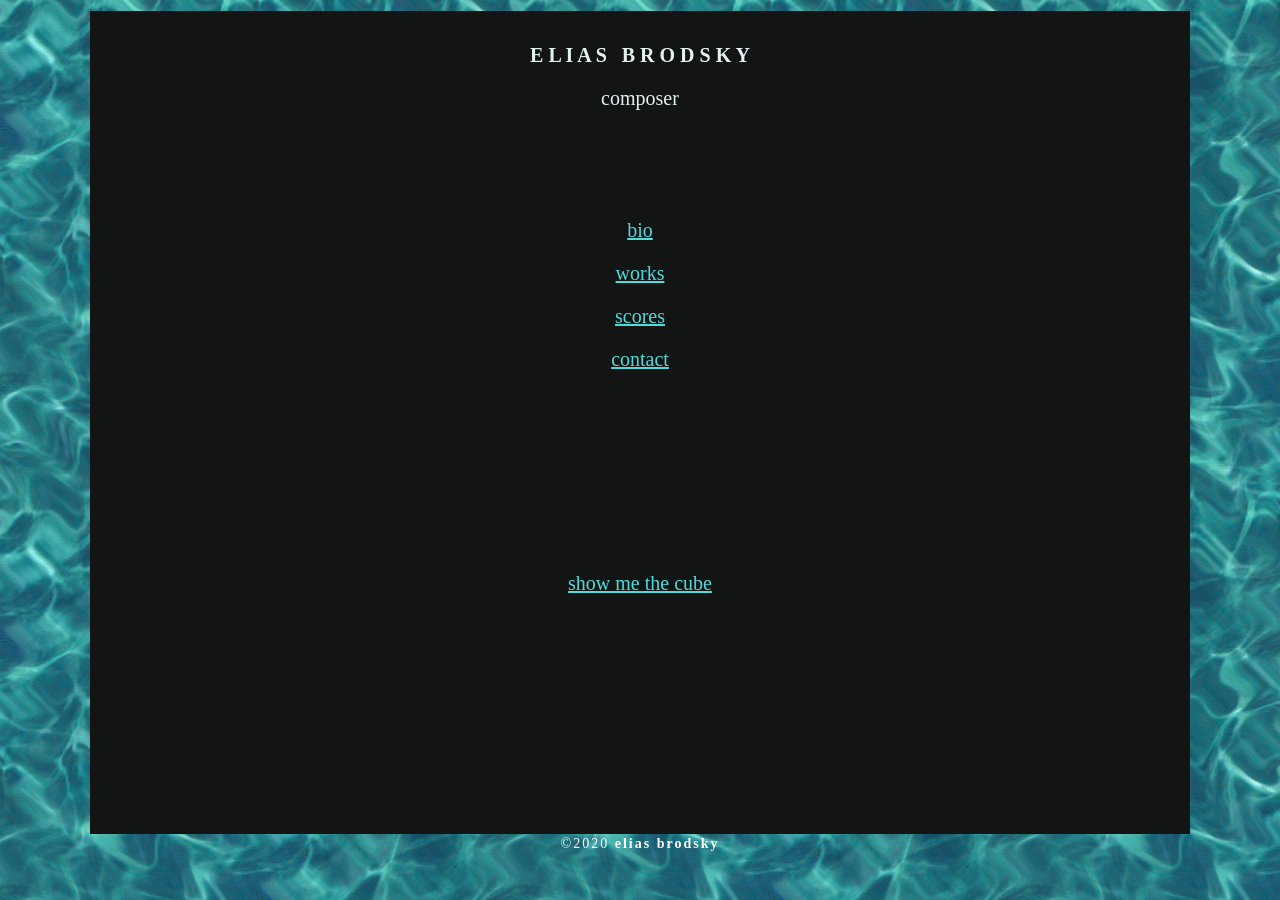
==== bio.html @ e47360a5 "Create bio.html" ====
<!doctype html>
<html lang="en-US">
<head>
<meta charset="UTF-8">
<meta http-equiv="X-UA-Compatible" content="IE=edge">
<meta name="viewport" content="width=device-width, initial-scale=1">
<link href="../css/main.css" rel="stylesheet" type="text/css">
<link rel="stylesheet" href="../css/ex.css" />
<script>var __adobewebfontsappname__="dreamweaver"</script>
<script src="http://use.edgefonts.net/source-sans-pro:n2:default.js" type="text/javascript"></script>
</head>
<body>
<!-- Main Container -->
<div class="container-fluid"> 
	<center><p><a><b>E L I A S&nbsp; &nbsp;B R O D S K Y</b></a></p>
  <p>composer</p></center>
<!-- box -->
<div id="wrapper">
	<center><br><br><br>
	<p><a href="https://eliasbrodsky.github.io/textonly.html">bio</a></p>
	<p><a href="https://eliasbrodsky.github.io/textonly.html">works</a></p>
	<p><a href="https://eliasbrodsky.github.io/textonly.html">scores</a></p>
	<p><a href="https://eliasbrodsky.github.io/textonly.html">contact</a></p>
	<br><br><br><br><br><br><br>
		<p><a href="https://eliasbrodsky.github.io/">show me the cube</a></p>
   </div>
	<br>
</div>
</div>
<!-- Main Container Ends -->
</body>
<center><footer>
	<div class="copyright-fluid">&copy;2020 <strong>elias brodsky</strong></div>
	</footer></center></html>
---- css/main.css ----
@charset "UTF-8";
@font-face {
	font-family: 'proxima_nova_rgregular';
	src: url('https://litmus.com/fonts/Emails/proximanova-regular-webfont.eot');
	src: url('https://litmus.com/fonts/Emails/proximanova-regular-webfont.eot?#iefix') format('embedded-opentype'),
		 url('https://litmus.com/fonts/Emails/proximanova-regular-webfont.woff') format('woff'),
		 url('https://litmus.com/fonts/Emails/proximanova-regular-webfont.ttf') format('truetype'),
		 url('https://litmus.com/fonts/Emails/proximanova-regular-webfont.svg#proxima_nova_rgregular') format('svg');
	font-weight: normal;
	font-style: normal;
}
@font-face {
	font-family: 'proxima_nova_rgbold';
	src: url('https://litmus.com/fonts/Emails/proximanova-bold-webfont.eot');
	src: url('https://litmus.com/fonts/Emails/proximanova-bold-webfont.eot?#iefix') format('embedded-opentype'),
		 url('https://litmus.com/fonts/Emails/proximanova-bold-webfont.woff') format('woff'),
		 url('https://litmus.com/fonts/Emails/proximanova-bold-webfont.ttf') format('truetype'),
		 url('https://litmus.com/fonts/Emails/proximanova-bold-webfont.svg#proxima_nova_rgbold') format('svg');
	font-weight: normal;
	font-style: normal;
}
/* Body */
body {
	font-family: proxima_nova;
	background: url("https://eliasbrodsky.github.io/images/water.gif");
	margin: 0px;
	height: auto;
	font-style: normal;
	font-weight: 200;
}
/* Container */
.container-fluid {
	width: auto;
	min-height: 90vh;
	/*height: 90%;*/
	margin-top: 11px;
	padding-top: 13px;
	margin-left: 10vh;
	margin-right: 10vh;
	margin-bottom: 0px;
	background-color: #131414;
	color: #E3F1F0;
	font-size: 20px;
	font-family: proxima_nova_rgregular;
}
/* unvisited link */
.container-fluid a:link {
  color: #4fdbdb;
}

.container-fluid a:visited {
  color: #4fdbdb;
}

/* mouse over link */
.container-fluid a:hover {
  color: #23fae8;
}

/* selected link */
.container-fluid a:active {
  color: #F6FFFF;
}
/* box */
.viewport {
    -webkit-perspective: 800px;
    -webkit-perspective-origin: 50% 200px;
    -webkit-transform: scale(0.5,0.5);
    -moz-perspective: 800px;
    -moz-perspective-origin: 50% 200px;
    -moz-transform: scale(0.5,0.5);
    perspective: 800px;
    perspective-origin: 50% 200px;
    transform: scale(0.5,0.5);
}

.cube {
    position: relative;
    margin: 0 auto;
	/*margin-top: -50px;*/
    height: 380px;
    width: 380px;
    -webkit-transition: -webkit-transform 50ms linear;
    -webkit-transform-style: preserve-3d;
    -webkit-transform: rotateX(-10deg) rotateY(20deg);
    -moz-transition: -moz-transform 50ms linear;
    -moz-transform-style: preserve-3d;
    -moz-transform: rotateX(-10deg) rotateY(20deg);
    transition: transform 50ms linear;
    transform-style: preserve-3d;
    transform: rotateX(-10deg) rotateY(20deg);
}

.cube h2 {
    color: #fff;
    padding-top: 0;
    margin-top: 0;
}

.cube a {
    text-decoration: none !important;
}

.cube a:hover {
    color: #23fae8;
    text-decoration: none;
}

.cube > div {
    overflow: hidden;
    position: absolute;
    height: 360px;
    width: 360px;
    padding: 20px;
    background-color: rgba(39, 39, 39, 0.5);
    font-size: 4em;
    line-height: 3em;
    color: #fff;
    border: 3px solid #EAF9F9;
    border-radius: 3px;
	-webkit-user-select: none; /* Safari */        
-moz-user-select: none; /* Firefox */
-ms-user-select: none; /* IE10+/Edge */
user-select: none; /* Standard */
}

.cube > div > div.cube-image {
  width: 360px;
  height: 360px;
  -webkit-transform: rotate(180deg);
  -moz-transform: rotate(180deg);
  -ms-transform: rotate(180deg);
  -o-transform: rotate(180deg);
  transform: rotate(180deg);
	-webkit-user-select: none; /* Safari */        
-moz-user-select: none; /* Firefox */
-ms-user-select: none; /* IE10+/Edge */
user-select: none; /* Standard */
  /*rotate(180deg); (for above)
  line-height: 200px;*/
  font-size: 65px;
  text-align: center;
  color: #e6ebed;
  -webkit-transition: color 600ms;
  -moz-transition: color 600ms;
  -ms-transition: color 600ms;
  -o-transition: color 600ms;
  transition: color 600ms; }
  .cube > div > div.cube-image.active {
    color: #4fdbdb; }

.cube > div > div.cube-image a {
    color: #fff !important;
    text-decoration: none !important
  -webkit-transition: color 600ms;
  -moz-transition: color 600ms;
  -ms-transition: color 600ms;
  -o-transition: color 600ms;
  transition: color 600ms;
}

/*.cube > div > div.cube-image a:hover
    color: #fff;
    text-decoration: none;
}*/

.cube > div > div.cube-image.active a {
    color: #4fdbdb !important;
    text-decoration: none !important;
}

.cube > div > div.cube-image.active a:hover {
    color: #23fae8 !important
    text-decoration: none !important;
}

.cube > div:hover {
  cursor: pointer; }

.cube > div:active {
  cursor: pointer; }

.cube > div:first-child  {
    -webkit-transform: rotateX(90deg) translateZ(200px);
    -moz-transform: rotateX(90deg) translateZ(200px);
    transform: rotateX(90deg) translateZ(200px);
	-webkit-user-select: none; /* Safari */        
-moz-user-select: none; /* Firefox */
-ms-user-select: none; /* IE10+/Edge */
user-select: none; /* Standard */
	text-align: center;
	font-size: 65px;
	position: absolute;
}

.cube > div:nth-child(2) {
    -webkit-transform: translateZ(200px);
    -moz-transform: translateZ(200px);
    transform: translateZ(200px);
	-webkit-user-select: none; /* Safari */        
-moz-user-select: none; /* Firefox */
-ms-user-select: none; /* IE10+/Edge */
user-select: none; /* Standard */
	text-align: center;
	font-size: 65px;
	position: absolute;
}

.cube > div:nth-child(3) {
    -webkit-transform: rotateY(90deg) translateZ(200px);
    -moz-transform: rotateY(90deg) translateZ(200px);
    transform: rotateY(90deg) translateZ(200px);
	-webkit-user-select: none; /* Safari */        
	-moz-user-select: none; /* Firefox */
	-ms-user-select: none; /* IE10+/Edge */
	user-select: none; /* Standard */
    text-align: center;
	font-size: 65px;
	position: absolute;
}

.cube > div:nth-child(4) {
    -webkit-transform: rotateY(180deg) translateZ(200px);
    -moz-transform: rotateY(180deg) translateZ(200px);
    transform: rotateY(180deg) translateZ(200px);
	-webkit-user-select: none; /* Safari */        
-moz-user-select: none; /* Firefox */
-ms-user-select: none; /* IE10+/Edge */
user-select: none; /* Standard */
	text-align: center;
	font-size: 65px;
	position: absolute;
}

.cube > div:nth-child(5) {
    -webkit-transform: rotateY(-90deg) translateZ(200px);
    -moz-transform: rotateY(-90deg) translateZ(200px);
    transform: rotateY(-90deg) translateZ(200px);
	-webkit-user-select: none; /* Safari */        
-moz-user-select: none; /* Firefox */
-ms-user-select: none; /* IE10+/Edge */
user-select: none; /* Standard */
	text-align: center;
	font-size: 65px;
	position: absolute;
}

.cube > div:nth-child(6) {
    -webkit-transform: rotateX(-90deg) rotate(180deg) translateZ(200px);
    -moz-transform: rotateX(-90deg) rotate(180deg) translateZ(200px);
    transform: rotateX(-90deg) rotate(180deg) translateZ(200px);
	-webkit-user-select: none; /* Safari */        
-moz-user-select: none; /* Firefox */
-ms-user-select: none; /* IE10+/Edge */
user-select: none; /* Standard */
	text-align: center;
	font-size: 65px;
	position: absolute;
}

object {
    opacity: 0.5;
}

object:hover {
    opacity: 1;
}
/* Navigation */
header nav ul {
	list-style: none;
	float: right;
}
nav ul li {
	float: left;
	color: #FFFFFF;
	font-size: 14px;
	text-align: left;
	margin-right: 25px;
	letter-spacing: 2px;
	font-weight: bold;
	transition: all 0.3s linear;
}
ul li a {
	color: #FFFFFF;
	text-decoration: none;
}
ul li:hover a {
	color: #2C9AB7;
}
footer {
	width: auto;
	height: auto;
	margin-top: 0 auto;
	margin-left: 10vh;
	margin-right: 10vh;
	margin-bottom: 0px;
	/*background-color: #292626;*/
	color: #B3B3B3;
	text-align: center;
	color: #FFFFFF;
	font-weight: lighter;
	letter-spacing: 2px;
	/*padding-bottom: 35px;*/
}

.copyright-fluid {
	font-family: proxima_nova_rgregular;
	text-align: center;
	color: #FFFFFF;
	font-weight: lighter;
	letter-spacing: 2px;
	font-size: 14px;
}

footer {
	display: inline-block;
}
.hidden {
	display: none;
}

/* Mobile */
@media (max-width: auto) {
.logo {
	width: 100%;
	text-align: center;
	margin-top: 13px;
	margin-right: 0px;
	margin-bottom: 0px;
	margin-left: 0px;
}
.container header nav {
	margin-top: 0px;
	margin-right: 0px;
	margin-bottom: 0px;
	margin-left: 0px;
	width: 100%;
	float: none;
	display: none;
}
header nav ul {
}
nav ul li {
	margin-top: 0px;
	margin-right: 0px;
	margin-bottom: 0px;
	margin-left: 0px;
	width: 100%;
	text-align: center;
}
.text_column {
	width: 100%;
	text-align: justify;
	padding-top: 0px;
	padding-right: 0px;
	padding-bottom: 0px;
	padding-left: 0px;
}
.thumbnail {
	width: 100%;
}
.footer_column {
	width: 100%;
	margin-top: 0px;
}
.parallax {
	text-align: center;
	margin-top: 0px;
	margin-right: 0px;
	margin-bottom: 0px;
	margin-left: 0px;
	padding-top: 40%;
	padding-right: 0px;
	padding-bottom: 0px;
	padding-left: 0px;
	width: 100%;
	font-size: 18px;
}
.parallax_description {
	padding-top: 0px;
	padding-right: 0px;
	padding-bottom: 0px;
	padding-left: 0px;
	width: 90%;
	margin-top: 25px;
	margin-right: 0px;
	margin-bottom: 0px;
	margin-left: 12px;
	float: none;
	text-align: center;
}
.banner {
	background-color: #2D9AB7;
	background-image: none;
}
.tagline {
	margin-top: 20px;
	line-height: 22px;
}
.hero_header {
	padding-left: 10px;
	padding-right: 10px;
	line-height: 22px;
	text-align: center;
}
}

/* Small Tablets */
@media (min-width: 321px)and (max-width: 767px) {
.logo {
	width: 100%;
	text-align: center;
	margin-top: 13px;
	margin-right: 0px;
	margin-bottom: 0px;
	margin-left: 0px;
	color: #043745;
}
.container header nav {
	margin-top: 0px;
	margin-right: 0px;
	margin-bottom: 0px;
	margin-left: 0px;
	width: 100%;
	float: none;
	overflow: auto;
	display: inline-block;
	background: #52bad5;
}
header nav ul {
	padding: 0px;
	float: none;
}
nav ul li {
	margin-top: 0px;
	margin-right: 0px;
	margin-bottom: 0px;
	margin-left: 0px;
	width: 100%;
	text-align: center;
	padding-top: 8px;
	padding-bottom: 8px;
}
.text_column {
	width: 100%;
	text-align: left;
	padding-top: 0px;
	padding-right: 0px;
	padding-bottom: 0px;
	padding-left: 0px;
}
.thumbnail {
	width: 100%;
}
.footer_column {
	width: 100%;
	margin-top: 0px;
}
.banner {
	padding-left: 20px;
	padding-right: 20px;
}
.footer_column {
	width: 100%;
}
}

/* Small Desktops */
@media (min-width: 768px) and (max-width: 1096px) {
.text_column {
	width: 100%;
}
.thumbnail {
	width: 50%;
}
.text_column {
	width: 100%;
	margin-top: 0px;
	margin-right: 0px;
	margin-bottom: 0px;
	margin-left: 0px;
	padding-top: 0px;
	padding-right: 0px;
	padding-bottom: 0px;
	padding-left: 0px;
}
.banner {
	margin-top: 0px;
	padding-top: 0px;
}
}
---- css/ex.css ----
#experiment {
  -webkit-perspective: 800px;
  -webkit-perspective-origin: 50% 200px;
  -moz-perspective: 800px;
  -moz-perspective-origin: 50% 200px;
  perspective: 800px;
  perspective-origin: 50% 200px;
}

#cube {
  position: relative;
  margin: 100px auto;
  height: 400px;
  width: 400px;
  -webkit-transition: -webkit-transform 2s linear;
  -webkit-transform-style: preserve-3d;
  -moz-transition: -moz-transform 2s linear;
  -moz-transform-style: preserve-3d;
  transition: transform 2s linear;
  transform-style: preserve-3d;
}

.face {
  position: absolute;
  height: 360px;
  width: 360px;
  padding: 20px;
  background-color: rgba(50, 50, 50, 0.7);
  font-size: 27px;
  line-height: 1em;
  color: #fff;
  border: 1px solid #555;
  border-radius: 3px;
}

#cube .one  {
  -webkit-transform: rotateX(90deg) translateZ(200px);
  -moz-transform: rotateX(90deg) translateZ(200px);
  transform: rotateX(90deg) translateZ(200px);
}

#cube .two {
  -webkit-transform: translateZ(200px);
  -moz-transform: translateZ(200px);
  transform: translateZ(200px);
}

#cube .three {
  -webkit-transform: rotateY(90deg) translateZ(200px);
  -moz-transform: rotateY(90deg) translateZ(200px);
  transform: rotateY(90deg) translateZ(200px);
}

#cube .four {
  -webkit-transform: rotateY(180deg) translateZ(200px);
  -moz-transform: rotateY(180deg) translateZ(200px);
  transform: rotateY(180deg) translateZ(200px);
}

#cube .five {
  -webkit-transform: rotateY(-90deg) translateZ(200px);
  -moz-transform: rotateY(-90deg) translateZ(200px);
  transform: rotateY(-90deg) translateZ(200px);
}

#cube .six {
  -webkit-transform: rotateX(-90deg) rotate(180deg) translateZ(200px);
  -moz-transform: rotateX(-90deg) rotate(180deg) translateZ(200px);
  transform: rotateX(-90deg) rotate(180deg) translateZ(200px);
}
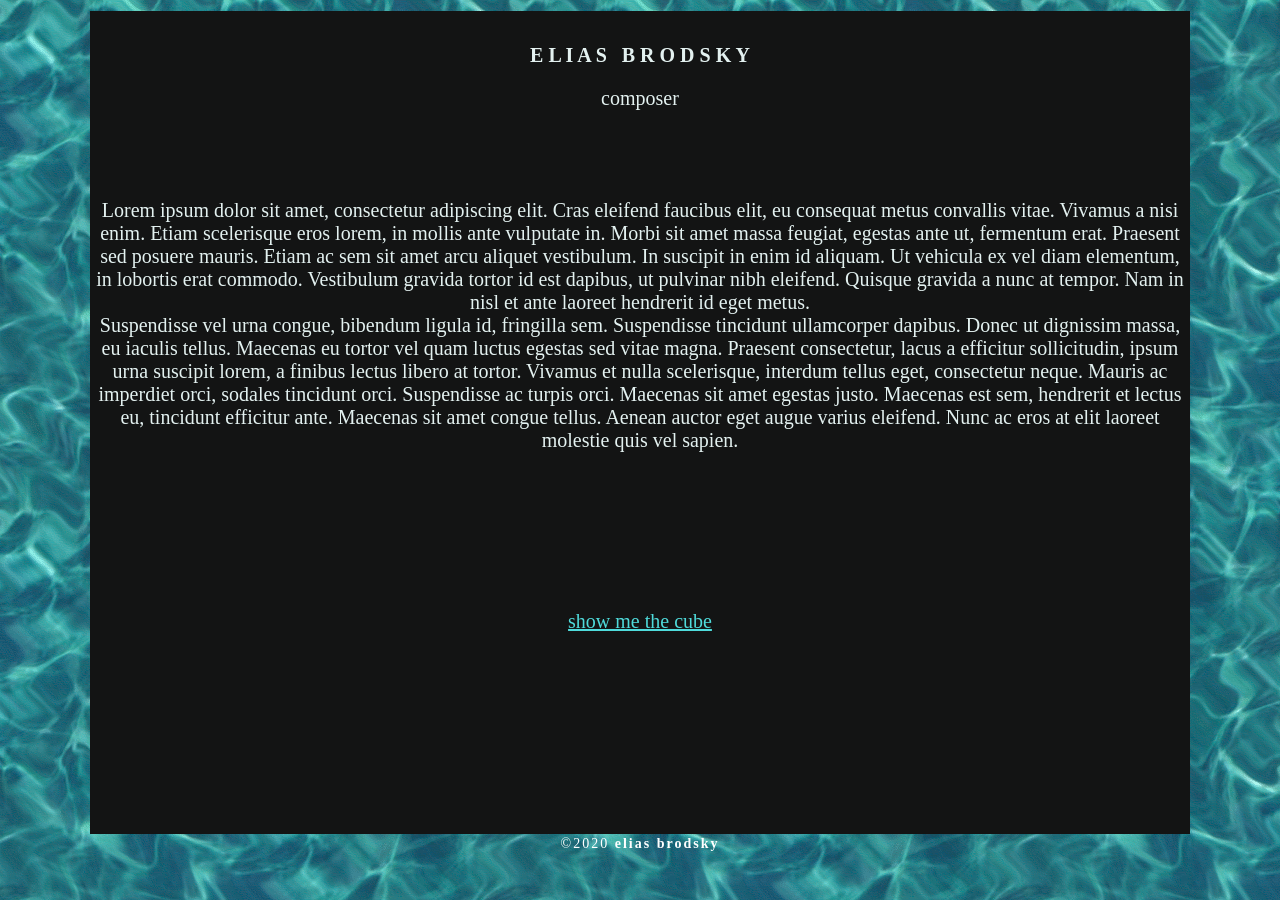
==== commit d5d11ef2: "Update bio.html" ====
--- a/bio.html
+++ b/bio.html
@@ -17,10 +17,9 @@
 <!-- box -->
 <div id="wrapper">
 	<center><br><br><br>
-	<p><a href="https://eliasbrodsky.github.io/textonly.html">bio</a></p>
-	<p><a href="https://eliasbrodsky.github.io/textonly.html">works</a></p>
-	<p><a href="https://eliasbrodsky.github.io/textonly.html">scores</a></p>
-	<p><a href="https://eliasbrodsky.github.io/textonly.html">contact</a></p>
+	Lorem ipsum dolor sit amet, consectetur adipiscing elit. Cras eleifend faucibus elit, eu consequat metus convallis vitae. Vivamus a nisi enim. Etiam scelerisque eros lorem, in mollis ante vulputate in. Morbi sit amet massa feugiat, egestas ante ut, fermentum erat. Praesent sed posuere mauris. Etiam ac sem sit amet arcu aliquet vestibulum. In suscipit in enim id aliquam. Ut vehicula ex vel diam elementum, in lobortis erat commodo. Vestibulum gravida tortor id est dapibus, ut pulvinar nibh eleifend. Quisque gravida a nunc at tempor. Nam in nisl et ante laoreet hendrerit id eget metus.
+	<br>
+	Suspendisse vel urna congue, bibendum ligula id, fringilla sem. Suspendisse tincidunt ullamcorper dapibus. Donec ut dignissim massa, eu iaculis tellus. Maecenas eu tortor vel quam luctus egestas sed vitae magna. Praesent consectetur, lacus a efficitur sollicitudin, ipsum urna suscipit lorem, a finibus lectus libero at tortor. Vivamus et nulla scelerisque, interdum tellus eget, consectetur neque. Mauris ac imperdiet orci, sodales tincidunt orci. Suspendisse ac turpis orci. Maecenas sit amet egestas justo. Maecenas est sem, hendrerit et lectus eu, tincidunt efficitur ante. Maecenas sit amet congue tellus. Aenean auctor eget augue varius eleifend. Nunc ac eros at elit laoreet molestie quis vel sapien. 
 	<br><br><br><br><br><br><br>
 		<p><a href="https://eliasbrodsky.github.io/">show me the cube</a></p>
    </div>
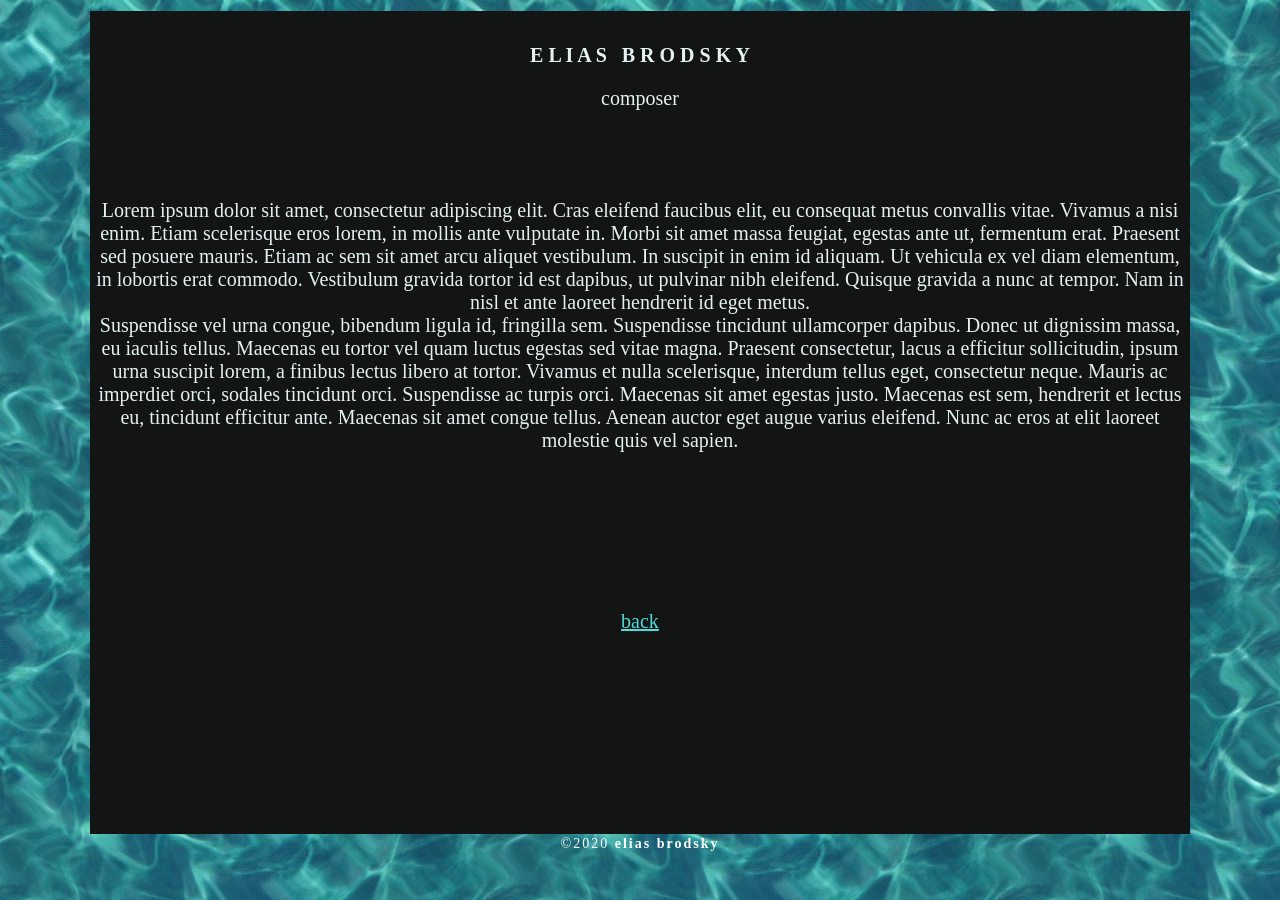
==== commit 106a2124: "Update bio.html" ====
--- a/bio.html
+++ b/bio.html
@@ -21,7 +21,7 @@
 	<br>
 	Suspendisse vel urna congue, bibendum ligula id, fringilla sem. Suspendisse tincidunt ullamcorper dapibus. Donec ut dignissim massa, eu iaculis tellus. Maecenas eu tortor vel quam luctus egestas sed vitae magna. Praesent consectetur, lacus a efficitur sollicitudin, ipsum urna suscipit lorem, a finibus lectus libero at tortor. Vivamus et nulla scelerisque, interdum tellus eget, consectetur neque. Mauris ac imperdiet orci, sodales tincidunt orci. Suspendisse ac turpis orci. Maecenas sit amet egestas justo. Maecenas est sem, hendrerit et lectus eu, tincidunt efficitur ante. Maecenas sit amet congue tellus. Aenean auctor eget augue varius eleifend. Nunc ac eros at elit laoreet molestie quis vel sapien. 
 	<br><br><br><br><br><br><br>
-		<p><a href="https://eliasbrodsky.github.io/">show me the cube</a></p>
+		<p><a href="https://eliasbrodsky.github.io/">back</a></p>
    </div>
 	<br>
 </div>
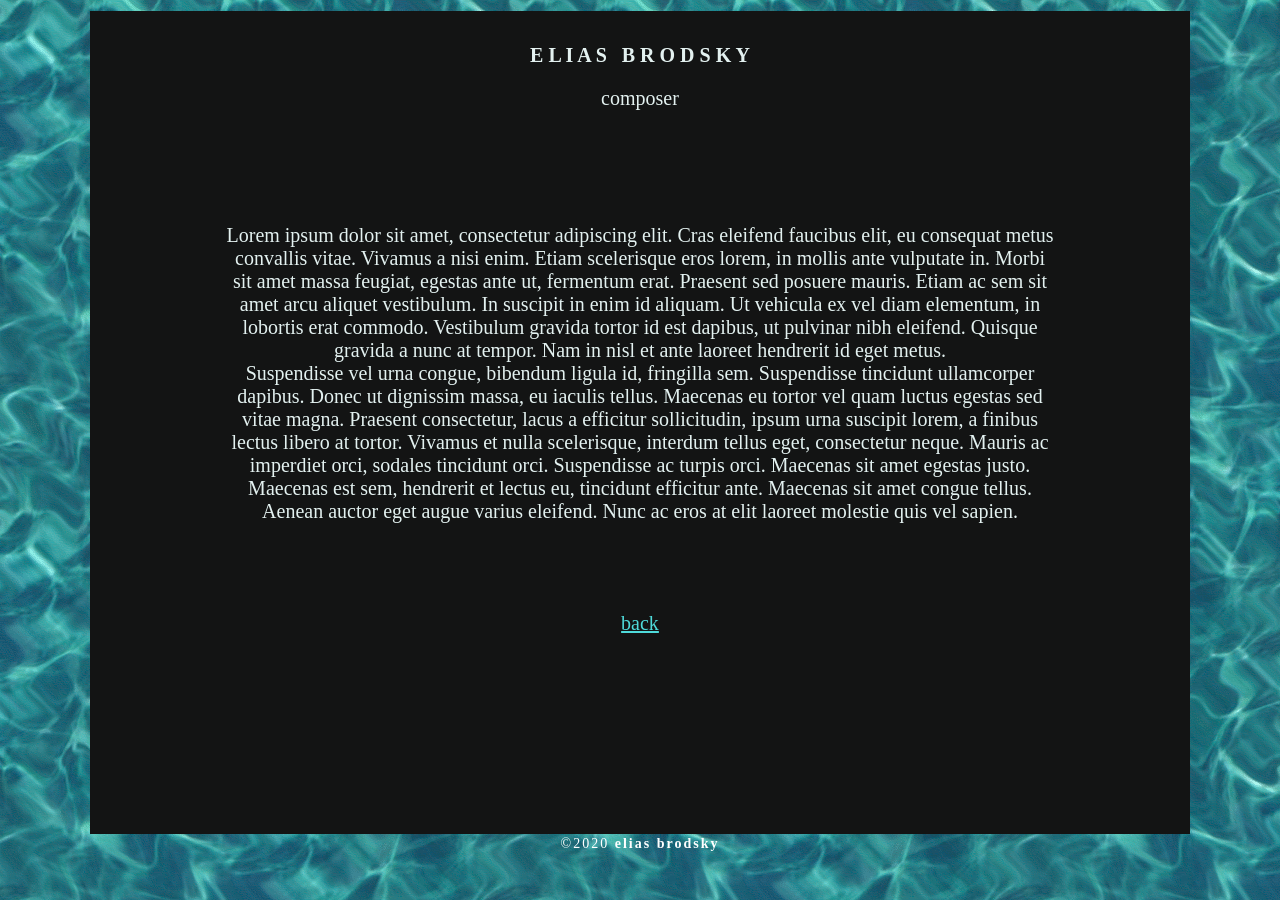
==== commit ea8e62bc: "Update bio.html" ====
--- a/bio.html
+++ b/bio.html
@@ -4,7 +4,7 @@
 <meta charset="UTF-8">
 <meta http-equiv="X-UA-Compatible" content="IE=edge">
 <meta name="viewport" content="width=device-width, initial-scale=1">
-<link href="../css/main.css" rel="stylesheet" type="text/css">
+<link href="../css/bio.css" rel="stylesheet" type="text/css">
 <link rel="stylesheet" href="../css/ex.css" />
 <script>var __adobewebfontsappname__="dreamweaver"</script>
 <script src="http://use.edgefonts.net/source-sans-pro:n2:default.js" type="text/javascript"></script>
@@ -20,7 +20,7 @@
 	Lorem ipsum dolor sit amet, consectetur adipiscing elit. Cras eleifend faucibus elit, eu consequat metus convallis vitae. Vivamus a nisi enim. Etiam scelerisque eros lorem, in mollis ante vulputate in. Morbi sit amet massa feugiat, egestas ante ut, fermentum erat. Praesent sed posuere mauris. Etiam ac sem sit amet arcu aliquet vestibulum. In suscipit in enim id aliquam. Ut vehicula ex vel diam elementum, in lobortis erat commodo. Vestibulum gravida tortor id est dapibus, ut pulvinar nibh eleifend. Quisque gravida a nunc at tempor. Nam in nisl et ante laoreet hendrerit id eget metus.
 	<br>
 	Suspendisse vel urna congue, bibendum ligula id, fringilla sem. Suspendisse tincidunt ullamcorper dapibus. Donec ut dignissim massa, eu iaculis tellus. Maecenas eu tortor vel quam luctus egestas sed vitae magna. Praesent consectetur, lacus a efficitur sollicitudin, ipsum urna suscipit lorem, a finibus lectus libero at tortor. Vivamus et nulla scelerisque, interdum tellus eget, consectetur neque. Mauris ac imperdiet orci, sodales tincidunt orci. Suspendisse ac turpis orci. Maecenas sit amet egestas justo. Maecenas est sem, hendrerit et lectus eu, tincidunt efficitur ante. Maecenas sit amet congue tellus. Aenean auctor eget augue varius eleifend. Nunc ac eros at elit laoreet molestie quis vel sapien. 
-	<br><br><br><br><br><br><br>
+	<br><br><br><br>
 		<p><a href="https://eliasbrodsky.github.io/">back</a></p>
    </div>
 	<br>
--- a/css/bio.css
+++ b/css/bio.css
@@ -0,0 +1,502 @@
+@charset "UTF-8";
+@font-face {
+	font-family: 'proxima_nova_rgregular';
+	src: url('https://litmus.com/fonts/Emails/proximanova-regular-webfont.eot');
+	src: url('https://litmus.com/fonts/Emails/proximanova-regular-webfont.eot?#iefix') format('embedded-opentype'),
+		 url('https://litmus.com/fonts/Emails/proximanova-regular-webfont.woff') format('woff'),
+		 url('https://litmus.com/fonts/Emails/proximanova-regular-webfont.ttf') format('truetype'),
+		 url('https://litmus.com/fonts/Emails/proximanova-regular-webfont.svg#proxima_nova_rgregular') format('svg');
+	font-weight: normal;
+	font-style: normal;
+}
+@font-face {
+	font-family: 'proxima_nova_rgbold';
+	src: url('https://litmus.com/fonts/Emails/proximanova-bold-webfont.eot');
+	src: url('https://litmus.com/fonts/Emails/proximanova-bold-webfont.eot?#iefix') format('embedded-opentype'),
+		 url('https://litmus.com/fonts/Emails/proximanova-bold-webfont.woff') format('woff'),
+		 url('https://litmus.com/fonts/Emails/proximanova-bold-webfont.ttf') format('truetype'),
+		 url('https://litmus.com/fonts/Emails/proximanova-bold-webfont.svg#proxima_nova_rgbold') format('svg');
+	font-weight: normal;
+	font-style: normal;
+}
+/* Body */
+body {
+	font-family: proxima_nova;
+	background: url("https://eliasbrodsky.github.io/images/water.gif");
+	margin: 0px;
+	height: auto;
+	font-style: normal;
+	font-weight: 200;
+}
+/* Container */
+.container-fluid {
+	width: auto;
+	min-height: 90vh;
+	/*height: 90%;*/
+	margin-top: 11px;
+	padding-top: 13px;
+	margin-left: 10vh;
+	margin-right: 10vh;
+	margin-bottom: 0px;
+	background-color: #131414;
+	color: #E3F1F0;
+	font-size: 20px;
+	font-family: proxima_nova_rgregular;
+}
+/* unvisited link */
+.container-fluid a:link {
+  color: #4fdbdb;
+}
+
+.container-fluid a:visited {
+  color: #4fdbdb;
+}
+
+/* mouse over link */
+.container-fluid a:hover {
+  color: #23fae8;
+}
+
+/* selected link */
+.container-fluid a:active {
+  color: #F6FFFF;
+}
+/*idk yet*/
+#wrapper {
+	margin-top: 5vh;
+	margin-left: 15vh;
+	margin-right: 15vh;
+	margin-bottom: auto;
+	font-size: 20px;
+	font-family: proxima_nova_rgregular;
+	overflow: scroll;
+}
+
+/* box */
+.viewport {
+    -webkit-perspective: 800px;
+    -webkit-perspective-origin: 50% 200px;
+    -webkit-transform: scale(0.5,0.5);
+    -moz-perspective: 800px;
+    -moz-perspective-origin: 50% 200px;
+    -moz-transform: scale(0.5,0.5);
+    perspective: 800px;
+    perspective-origin: 50% 200px;
+    transform: scale(0.5,0.5);
+}
+
+.cube {
+    position: relative;
+    margin: 0 auto;
+	/*margin-top: -50px;*/
+    height: 380px;
+    width: 380px;
+    -webkit-transition: -webkit-transform 50ms linear;
+    -webkit-transform-style: preserve-3d;
+    -webkit-transform: rotateX(-10deg) rotateY(20deg);
+    -moz-transition: -moz-transform 50ms linear;
+    -moz-transform-style: preserve-3d;
+    -moz-transform: rotateX(-10deg) rotateY(20deg);
+    transition: transform 50ms linear;
+    transform-style: preserve-3d;
+    transform: rotateX(-10deg) rotateY(20deg);
+}
+
+.cube h2 {
+    color: #fff;
+    padding-top: 0;
+    margin-top: 0;
+}
+
+.cube a {
+    text-decoration: none !important;
+}
+
+.cube a:hover {
+    color: #23fae8;
+    text-decoration: none;
+}
+
+.cube > div {
+    overflow: hidden;
+    position: absolute;
+    height: 360px;
+    width: 360px;
+    padding: 20px;
+    background-color: rgba(39, 39, 39, 0.5);
+    font-size: 4em;
+    line-height: 3em;
+    color: #fff;
+    border: 3px solid #EAF9F9;
+    border-radius: 3px;
+	-webkit-user-select: none; /* Safari */        
+-moz-user-select: none; /* Firefox */
+-ms-user-select: none; /* IE10+/Edge */
+user-select: none; /* Standard */
+}
+
+.cube > div > div.cube-image {
+  width: 360px;
+  height: 360px;
+  -webkit-transform: rotate(180deg);
+  -moz-transform: rotate(180deg);
+  -ms-transform: rotate(180deg);
+  -o-transform: rotate(180deg);
+  transform: rotate(180deg);
+	-webkit-user-select: none; /* Safari */        
+-moz-user-select: none; /* Firefox */
+-ms-user-select: none; /* IE10+/Edge */
+user-select: none; /* Standard */
+  /*rotate(180deg); (for above)
+  line-height: 200px;*/
+  font-size: 65px;
+  text-align: center;
+  color: #e6ebed;
+  -webkit-transition: color 600ms;
+  -moz-transition: color 600ms;
+  -ms-transition: color 600ms;
+  -o-transition: color 600ms;
+  transition: color 600ms; }
+  .cube > div > div.cube-image.active {
+    color: #4fdbdb; }
+
+.cube > div > div.cube-image a {
+    color: #fff !important;
+    text-decoration: none !important
+  -webkit-transition: color 600ms;
+  -moz-transition: color 600ms;
+  -ms-transition: color 600ms;
+  -o-transition: color 600ms;
+  transition: color 600ms;
+}
+
+/*.cube > div > div.cube-image a:hover
+    color: #fff;
+    text-decoration: none;
+}*/
+
+.cube > div > div.cube-image.active a {
+    color: #4fdbdb !important;
+    text-decoration: none !important;
+}
+
+.cube > div > div.cube-image.active a:hover {
+    color: #23fae8 !important
+    text-decoration: none !important;
+}
+
+.cube > div:hover {
+  cursor: pointer; }
+
+.cube > div:active {
+  cursor: pointer; }
+
+.cube > div:first-child  {
+    -webkit-transform: rotateX(90deg) translateZ(200px);
+    -moz-transform: rotateX(90deg) translateZ(200px);
+    transform: rotateX(90deg) translateZ(200px);
+	-webkit-user-select: none; /* Safari */        
+-moz-user-select: none; /* Firefox */
+-ms-user-select: none; /* IE10+/Edge */
+user-select: none; /* Standard */
+	text-align: center;
+	font-size: 65px;
+	position: absolute;
+}
+
+.cube > div:nth-child(2) {
+    -webkit-transform: translateZ(200px);
+    -moz-transform: translateZ(200px);
+    transform: translateZ(200px);
+	-webkit-user-select: none; /* Safari */        
+-moz-user-select: none; /* Firefox */
+-ms-user-select: none; /* IE10+/Edge */
+user-select: none; /* Standard */
+	text-align: center;
+	font-size: 65px;
+	position: absolute;
+}
+
+.cube > div:nth-child(3) {
+    -webkit-transform: rotateY(90deg) translateZ(200px);
+    -moz-transform: rotateY(90deg) translateZ(200px);
+    transform: rotateY(90deg) translateZ(200px);
+	-webkit-user-select: none; /* Safari */        
+	-moz-user-select: none; /* Firefox */
+	-ms-user-select: none; /* IE10+/Edge */
+	user-select: none; /* Standard */
+    text-align: center;
+	font-size: 65px;
+	position: absolute;
+}
+
+.cube > div:nth-child(4) {
+    -webkit-transform: rotateY(180deg) translateZ(200px);
+    -moz-transform: rotateY(180deg) translateZ(200px);
+    transform: rotateY(180deg) translateZ(200px);
+	-webkit-user-select: none; /* Safari */        
+-moz-user-select: none; /* Firefox */
+-ms-user-select: none; /* IE10+/Edge */
+user-select: none; /* Standard */
+	text-align: center;
+	font-size: 65px;
+	position: absolute;
+}
+
+.cube > div:nth-child(5) {
+    -webkit-transform: rotateY(-90deg) translateZ(200px);
+    -moz-transform: rotateY(-90deg) translateZ(200px);
+    transform: rotateY(-90deg) translateZ(200px);
+	-webkit-user-select: none; /* Safari */        
+-moz-user-select: none; /* Firefox */
+-ms-user-select: none; /* IE10+/Edge */
+user-select: none; /* Standard */
+	text-align: center;
+	font-size: 65px;
+	position: absolute;
+}
+
+.cube > div:nth-child(6) {
+    -webkit-transform: rotateX(-90deg) rotate(180deg) translateZ(200px);
+    -moz-transform: rotateX(-90deg) rotate(180deg) translateZ(200px);
+    transform: rotateX(-90deg) rotate(180deg) translateZ(200px);
+	-webkit-user-select: none; /* Safari */        
+-moz-user-select: none; /* Firefox */
+-ms-user-select: none; /* IE10+/Edge */
+user-select: none; /* Standard */
+	text-align: center;
+	font-size: 65px;
+	position: absolute;
+}
+
+object {
+    opacity: 0.5;
+}
+
+object:hover {
+    opacity: 1;
+}
+/* Navigation */
+header nav ul {
+	list-style: none;
+	float: right;
+}
+nav ul li {
+	float: left;
+	color: #FFFFFF;
+	font-size: 14px;
+	text-align: left;
+	margin-right: 25px;
+	letter-spacing: 2px;
+	font-weight: bold;
+	transition: all 0.3s linear;
+}
+ul li a {
+	color: #FFFFFF;
+	text-decoration: none;
+}
+ul li:hover a {
+	color: #2C9AB7;
+}
+footer {
+	width: auto;
+	height: auto;
+	margin-top: 0 auto;
+	margin-left: 10vh;
+	margin-right: 10vh;
+	margin-bottom: 0px;
+	/*background-color: #292626;*/
+	color: #B3B3B3;
+	text-align: center;
+	color: #FFFFFF;
+	font-weight: lighter;
+	letter-spacing: 2px;
+	/*padding-bottom: 35px;*/
+}
+
+.copyright-fluid {
+	font-family: proxima_nova_rgregular;
+	text-align: center;
+	color: #FFFFFF;
+	font-weight: lighter;
+	letter-spacing: 2px;
+	font-size: 14px;
+}
+
+footer {
+	display: inline-block;
+}
+.hidden {
+	display: none;
+}
+
+/* Mobile */
+@media (max-width: auto) {
+.logo {
+	width: 100%;
+	text-align: center;
+	margin-top: 13px;
+	margin-right: 0px;
+	margin-bottom: 0px;
+	margin-left: 0px;
+}
+.container header nav {
+	margin-top: 0px;
+	margin-right: 0px;
+	margin-bottom: 0px;
+	margin-left: 0px;
+	width: 100%;
+	float: none;
+	display: none;
+}
+header nav ul {
+}
+nav ul li {
+	margin-top: 0px;
+	margin-right: 0px;
+	margin-bottom: 0px;
+	margin-left: 0px;
+	width: 100%;
+	text-align: center;
+}
+.text_column {
+	width: 100%;
+	text-align: justify;
+	padding-top: 0px;
+	padding-right: 0px;
+	padding-bottom: 0px;
+	padding-left: 0px;
+}
+.thumbnail {
+	width: 100%;
+}
+.footer_column {
+	width: 100%;
+	margin-top: 0px;
+}
+.parallax {
+	text-align: center;
+	margin-top: 0px;
+	margin-right: 0px;
+	margin-bottom: 0px;
+	margin-left: 0px;
+	padding-top: 40%;
+	padding-right: 0px;
+	padding-bottom: 0px;
+	padding-left: 0px;
+	width: 100%;
+	font-size: 18px;
+}
+.parallax_description {
+	padding-top: 0px;
+	padding-right: 0px;
+	padding-bottom: 0px;
+	padding-left: 0px;
+	width: 90%;
+	margin-top: 25px;
+	margin-right: 0px;
+	margin-bottom: 0px;
+	margin-left: 12px;
+	float: none;
+	text-align: center;
+}
+.banner {
+	background-color: #2D9AB7;
+	background-image: none;
+}
+.tagline {
+	margin-top: 20px;
+	line-height: 22px;
+}
+.hero_header {
+	padding-left: 10px;
+	padding-right: 10px;
+	line-height: 22px;
+	text-align: center;
+}
+}
+
+/* Small Tablets */
+@media (min-width: 321px)and (max-width: 767px) {
+.logo {
+	width: 100%;
+	text-align: center;
+	margin-top: 13px;
+	margin-right: 0px;
+	margin-bottom: 0px;
+	margin-left: 0px;
+	color: #043745;
+}
+.container header nav {
+	margin-top: 0px;
+	margin-right: 0px;
+	margin-bottom: 0px;
+	margin-left: 0px;
+	width: 100%;
+	float: none;
+	overflow: auto;
+	display: inline-block;
+	background: #52bad5;
+}
+header nav ul {
+	padding: 0px;
+	float: none;
+}
+nav ul li {
+	margin-top: 0px;
+	margin-right: 0px;
+	margin-bottom: 0px;
+	margin-left: 0px;
+	width: 100%;
+	text-align: center;
+	padding-top: 8px;
+	padding-bottom: 8px;
+}
+.text_column {
+	width: 100%;
+	text-align: left;
+	padding-top: 0px;
+	padding-right: 0px;
+	padding-bottom: 0px;
+	padding-left: 0px;
+}
+.thumbnail {
+	width: 100%;
+}
+.footer_column {
+	width: 100%;
+	margin-top: 0px;
+}
+.banner {
+	padding-left: 20px;
+	padding-right: 20px;
+}
+.footer_column {
+	width: 100%;
+}
+}
+
+/* Small Desktops */
+@media (min-width: 768px) and (max-width: 1096px) {
+.text_column {
+	width: 100%;
+}
+.thumbnail {
+	width: 50%;
+}
+.text_column {
+	width: 100%;
+	margin-top: 0px;
+	margin-right: 0px;
+	margin-bottom: 0px;
+	margin-left: 0px;
+	padding-top: 0px;
+	padding-right: 0px;
+	padding-bottom: 0px;
+	padding-left: 0px;
+}
+.banner {
+	margin-top: 0px;
+	padding-top: 0px;
+}
+}
